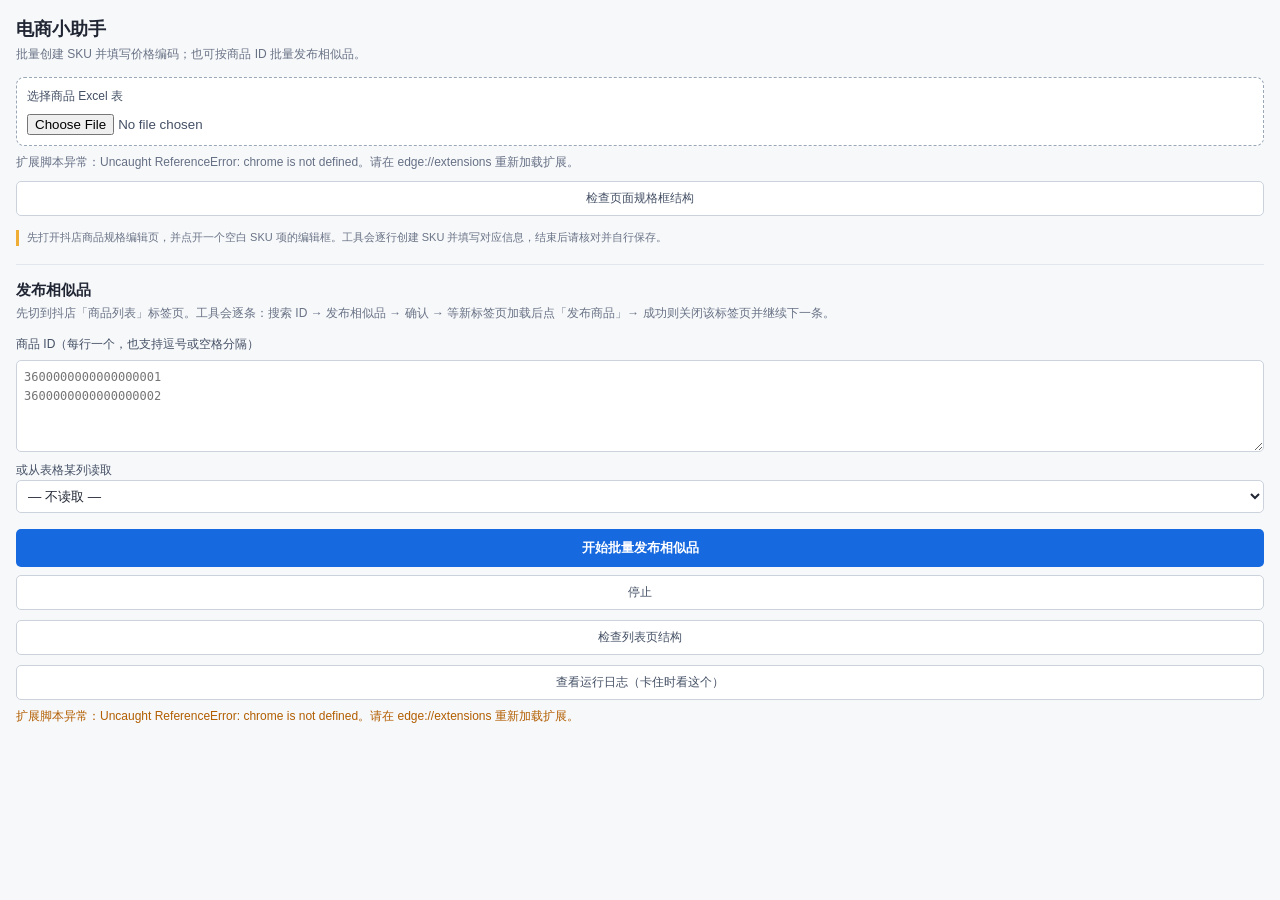
==== popup.html @ 51559b84 "feat: 电商小助手 —— 抖店 SKU 批量填充 + 批量发布相似品 (v0.9.0)" ====
<!doctype html>
<html lang="zh-CN">
<head>
  <meta charset="utf-8">
  <meta name="viewport" content="width=device-width,initial-scale=1">
  <title>电商小助手</title>
  <link rel="stylesheet" href="popup.css">
</head>
<body>
<main>
  <h1>电商小助手</h1>
  <p class="sub">批量创建 SKU 并填写价格编码；也可按商品 ID 批量发布相似品。</p>
  <button id="openPanel" class="ghost narrow" hidden>固定到侧边栏（切换标签页不关闭）</button>
  <label class="file">选择商品 Excel 表<input id="file" type="file" accept=".xlsx"></label>
  <div id="status" class="status">请选择 .xlsx 文件</div>
  <section id="data" hidden>
    <label>工作表 <select id="sheet"></select></label>
    <label>表头行 <select id="header"></select></label>
    <div class="fields">
      <label>SKU 名称 <select id="skuName"></select></label>
      <label>商品编码 <select id="code"></select></label>
      <label>价格 <select id="price"></select></label>
      <label>规格数值 <select id="specValue"></select></label>
      <label>规格单位 <select id="specUnit"></select></label>
      <label>数量 <select id="quantity"></select></label>
      <label>数量量词 <select id="quantityUnit"></select></label>
    </div>
    <label class="switch"><input id="autoSplit" type="checkbox" checked> 名称已含规格时自动拆分（只拆最右一组）</label>
    <div id="splitInfo" class="status"></div>
    <div id="recordCount" class="status"></div>
    <div id="preview" class="preview"></div>
    <button id="batchFill" class="primary" disabled>批量创建并填写所有 SKU</button>
  </section>
  <button id="diagnose" class="ghost">检查页面规格框结构</button>
  <pre id="diag" class="diag" hidden></pre>
  <p class="note">先打开抖店商品规格编辑页，并点开一个空白 SKU 项的编辑框。工具会逐行创建 SKU 并填写对应信息，结束后请核对并自行保存。</p>

  <hr class="divide">
  <section id="similar">
    <h2>发布相似品</h2>
    <p class="sub">先切到抖店「商品列表」标签页。工具会逐条：搜索 ID → 发布相似品 → 确认 → 等新标签页加载后点「发布商品」→ 成功则关闭该标签页并继续下一条。</p>
    <label>商品 ID（每行一个，也支持逗号或空格分隔）
      <textarea id="similarIds" rows="4" spellcheck="false" placeholder="3600000000000000001&#10;3600000000000000002"></textarea>
    </label>
    <label>或从表格某列读取 <select id="similarColumn"><option value="">— 不读取 —</option></select></label>
    <button id="similarStart" class="primary">开始批量发布相似品</button>
    <button id="similarStop" class="ghost">停止</button>
    <button id="similarDiag" class="ghost">检查列表页结构</button>
    <pre id="similarDiagBox" class="diag" hidden></pre>
    <button id="similarLog" class="ghost">查看运行日志（卡住时看这个）</button>
    <pre id="similarLogBox" class="diag" hidden></pre>
    <div id="similarProgress" class="status"></div>
    <div id="similarResultWrap" hidden>
      <div id="similarSummary" class="result-head"></div>
      <div class="result-actions">
        <button id="similarCopyAll" class="ghost">复制全部结果</button>
        <button id="similarCopyFail" class="ghost">只复制失败项</button>
      </div>
      <pre id="similarResult" class="diag"></pre>
    </div>
  </section>
</main>
<script src="columns.js"></script>
<script src="parser.js"></script>
<script src="popup.js"></script>
</body>
</html>
---- popup.css ----
*{box-sizing:border-box}
body{width:100%;min-width:380px;overflow-y:auto;margin:0;background:#f7f8fa;color:#202633;font:14px/1.45 "Microsoft YaHei",sans-serif}
main{padding:16px}
h1{margin:0 0 4px;font-size:18px}
.sub{margin:0 0 14px;color:#697386;font-size:12px}
label{display:block;margin:10px 0 4px;color:#445065;font-size:12px}
.file{padding:10px;border:1px dashed #9aa7b7;border-radius:8px;background:#fff;cursor:pointer}
.file input{display:block;width:100%;margin-top:8px}
select{display:block;width:100%;padding:7px;border:1px solid #ccd3dd;border-radius:5px;background:#fff;color:#202633}
.status{margin-top:8px;color:#667085;font-size:12px}
.fields{display:grid;grid-template-columns:1fr 1fr;gap:4px 8px}
.preview{margin-top:10px;color:#445065;font-size:12px;overflow-wrap:anywhere}
button{padding:8px 10px;border:1px solid #cbd2dc;border-radius:5px;background:#fff;color:#263142;cursor:pointer}
.primary{width:100%;margin-top:12px;padding:10px;border:0;background:#1769e0;color:#fff;font-weight:600}
.primary:disabled{background:#aab5c4;cursor:not-allowed}
.note{margin:14px 0 0;padding-left:8px;border-left:3px solid #f0ad36;color:#697386;font-size:11px}
.ghost{width:100%;margin-top:10px;font-size:12px;color:#445065}
.diag{margin:8px 0 0;padding:8px;max-height:280px;overflow:auto;border:1px solid #d8dfe8;border-radius:6px;background:#fff;color:#33405a;font:11px/1.5 Consolas,monospace;white-space:pre-wrap;overflow-wrap:anywhere;user-select:text}
.switch{display:flex;align-items:flex-start;gap:6px;margin:12px 0 2px;padding:8px 10px;border:1px solid #d8dfe8;border-radius:6px;background:#fff;color:#445065;font-size:12px;line-height:1.5;cursor:pointer}
.switch input{margin:1px 0 0;flex:0 0 auto}
.ok{color:#1a7f47}
.warn{color:#b25e00}
h2{margin:0 0 4px;font-size:15px}
textarea{display:block;width:100%;margin-top:6px;padding:7px;border:1px solid #ccd3dd;border-radius:5px;background:#fff;color:#202633;font:12px/1.6 Consolas,monospace;resize:vertical}
.divide{margin:18px 0 14px;border:0;border-top:1px solid #e2e7ee}
#similarStop{margin-top:8px}
#similarProgress{min-height:16px}
.narrow{margin-top:0;padding:6px 8px;font-size:11px}
.result-head{margin-top:10px;color:#33405a;font-size:12px;line-height:1.5}
.result-actions{display:flex;gap:8px;margin-top:8px}
.result-actions .ghost{flex:1;width:auto;margin-top:0}
.result-head .fail{color:#b42318;font-weight:600}
.result-head .pass{color:#1a7f47;font-weight:600}
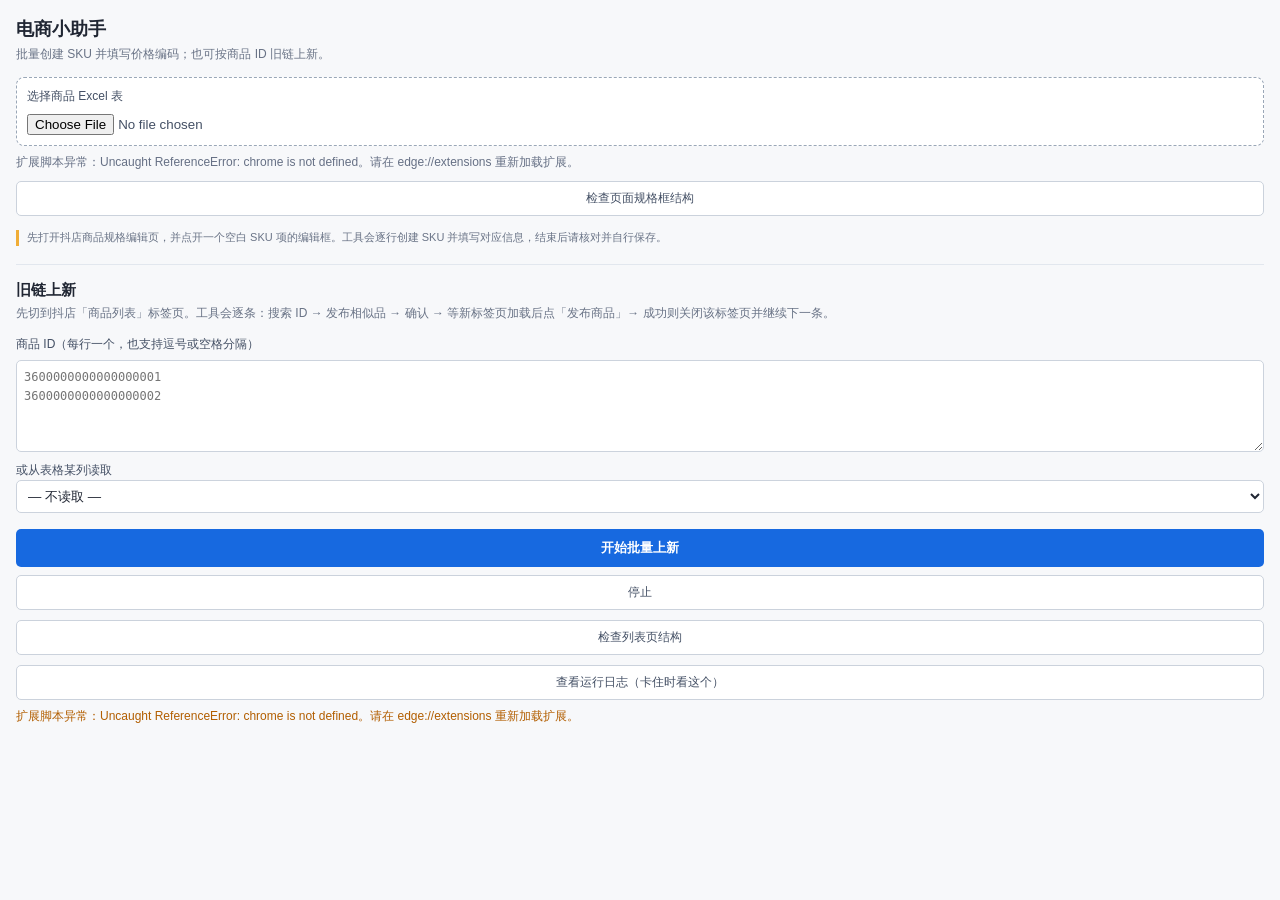
==== commit 9be2c088: "feat(2.1.1): 裂变链接补导购短标题，先只填不发；两个功能改名 - 发布页同时填商品标题与导购短标题（前 24 字，含英文/数字取 23；页面没这个框就跳过） - 标题框按文案 + 行标签 " ====
--- a/popup.html
+++ b/popup.html
@@ -9,7 +9,7 @@
 <body>
 <main>
   <h1>电商小助手</h1>
-  <p class="sub">批量创建 SKU 并填写价格编码；也可按商品 ID 批量发布相似品。</p>
+  <p class="sub">批量创建 SKU 并填写价格编码；也可按商品 ID 旧链上新。</p>
   <button id="openPanel" class="ghost narrow" hidden>固定到侧边栏（切换标签页不关闭）</button>
   <label class="file">选择商品 Excel 表<input id="file" type="file" accept=".xlsx"></label>
   <div id="status" class="status">请选择 .xlsx 文件</div>
@@ -37,13 +37,13 @@
 
   <hr class="divide">
   <section id="similar">
-    <h2>发布相似品</h2>
+    <h2>旧链上新</h2>
     <p class="sub">先切到抖店「商品列表」标签页。工具会逐条：搜索 ID → 发布相似品 → 确认 → 等新标签页加载后点「发布商品」→ 成功则关闭该标签页并继续下一条。</p>
     <label>商品 ID（每行一个，也支持逗号或空格分隔）
       <textarea id="similarIds" rows="4" spellcheck="false" placeholder="3600000000000000001&#10;3600000000000000002"></textarea>
     </label>
     <label>或从表格某列读取 <select id="similarColumn"><option value="">— 不读取 —</option></select></label>
-    <button id="similarStart" class="primary">开始批量发布相似品</button>
+    <button id="similarStart" class="primary">开始批量上新</button>
     <button id="similarStop" class="ghost">停止</button>
     <button id="similarDiag" class="ghost">检查列表页结构</button>
     <pre id="similarDiagBox" class="diag" hidden></pre>
